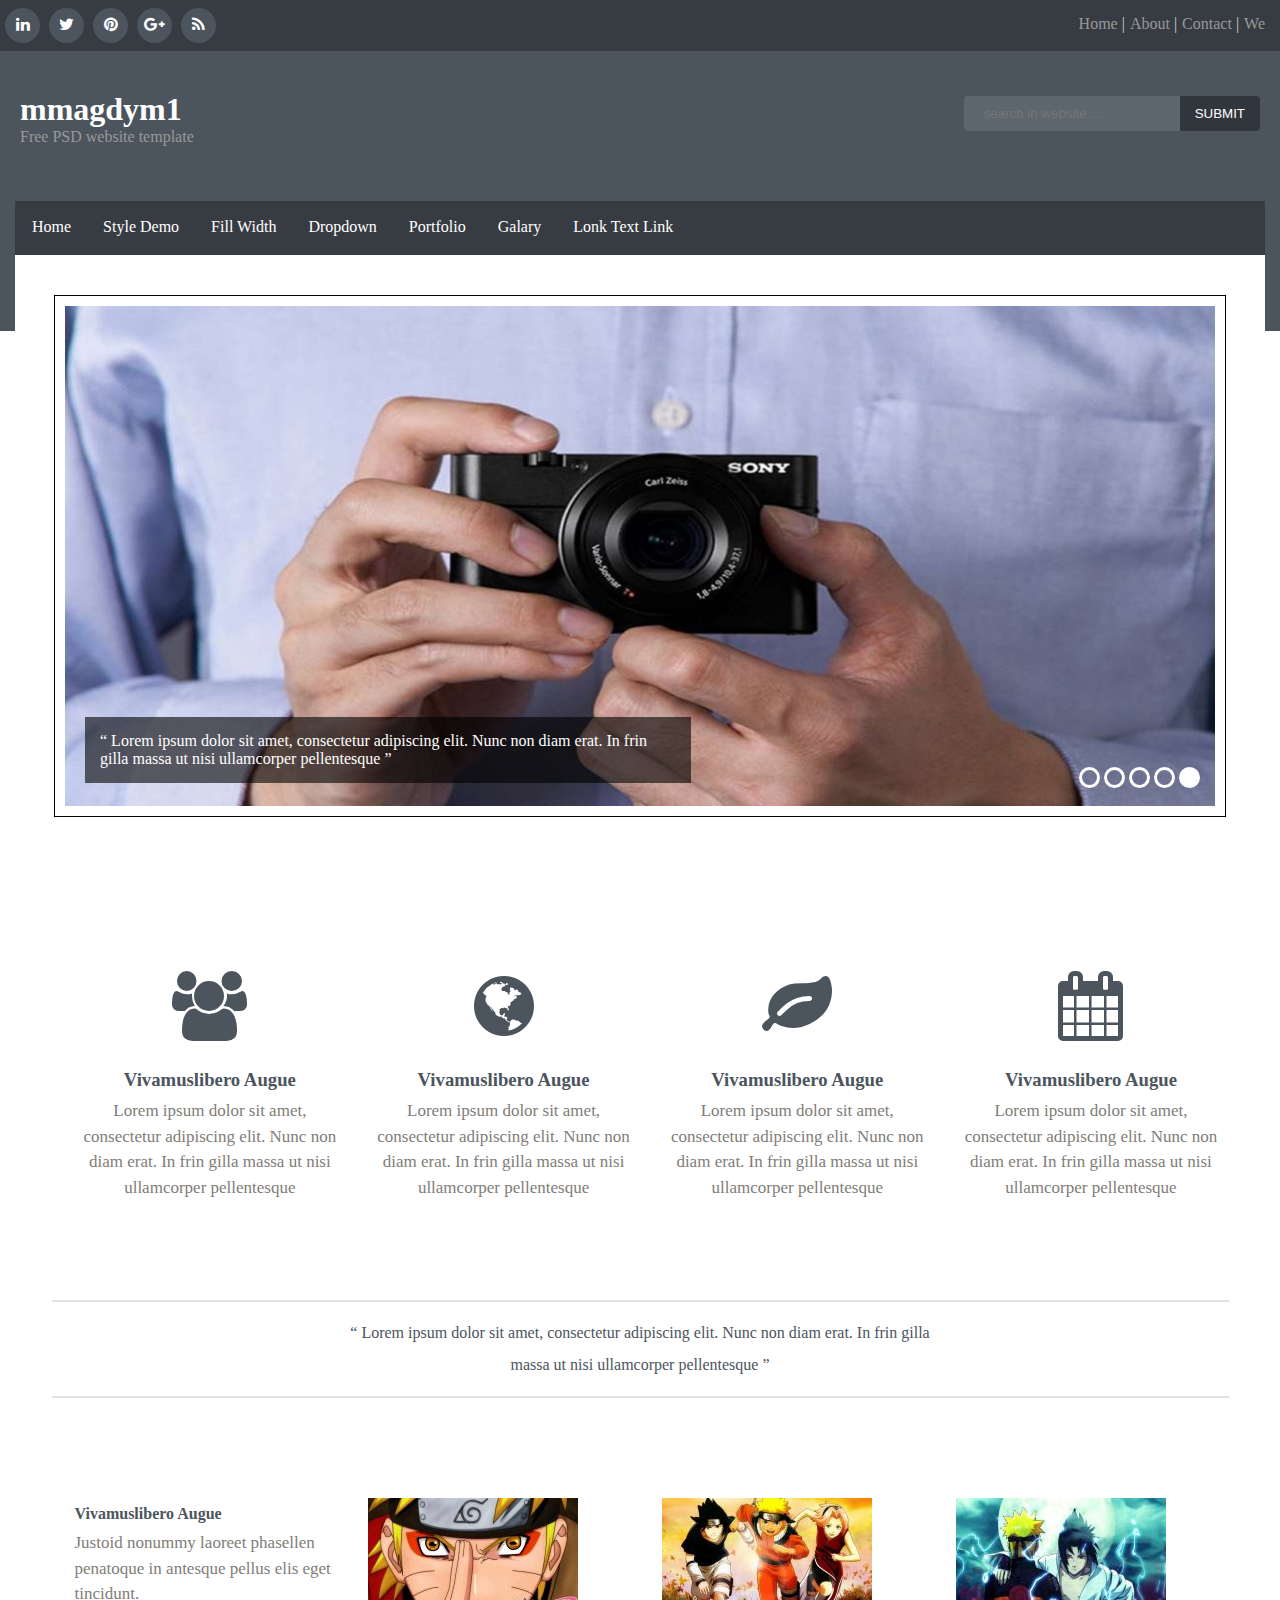
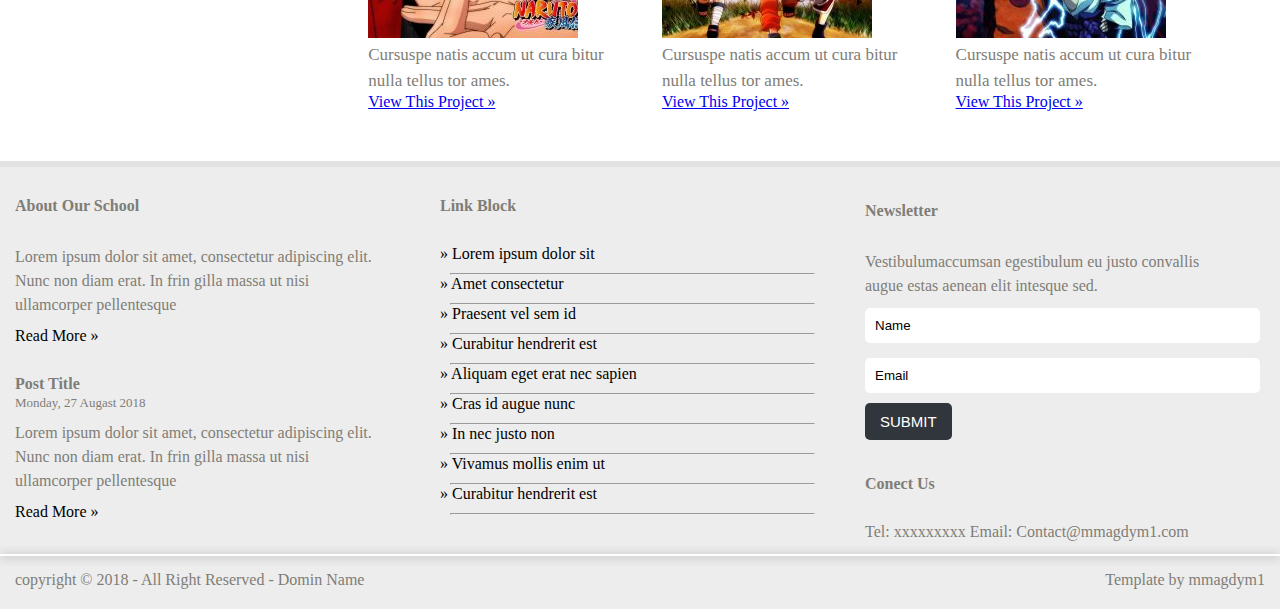
==== index.html @ 999ebe43 "Rename template.html to index.html" ====
<!DOCTYPE html>
    <html>
        <head>
            <meta charset='UTF-8'/>
            <title></title>
            <link rel='stylesheet' href='css/add.css'>
            <link rel='stylesheet' href='css/font-awesome.min.css'>
        </head>
        <body>
            <header class='main'>
             <div class='social'>
                <div><i class='fa fa-linkedin'></i></div>
                <div><i class='fa fa-twitter'></i></div>
                <div><i class='fa fa-pinterest'></i></div>
                <div><i class='fa fa-google-plus'></i></div>
                <div><i class='fa fa-rss'></i></div>
             </div>
             <div class='nav'>
                <ul>
                    <li><a href='#' target='_blank'>Home</a></li>
                    <li><a href='#' target='_blank'>About</a></li>
                    <li><a href='#' target='_blank'>Contact</a></li>
                    <li><a href='#' target='_blank'>We</a></li>
                </ul>
             </div>
            </header>
            <nav>
                <div id='logo'>
                    <h1>mmagdym1</h1>
                    <span>Free PSD website template</span>
                </div>
                <div id='search'>
                    <input type='search' placeholder='search in website....'>
                    <button>Submit</button>
                </div>
            </nav>
            <section class='container'>
                <header>
                    <ul>
                    <li><a href='#' target='_blank'>Home</a></li>
                    <li><a href='#' target='_blank'>Style Demo</a></li>
                    <li><a href='#' target='_blank'>Fill Width</a></li>
                    <li><a href='#' target='_blank'>Dropdown</a></li>
                    <li><a href='#' target='_blank'>Portfolio</a></li>
                    <li><a href='#' target='_blank'>Galary</a></li>
                    <li><a href='#' target='_blank'>Lonk Text Link</a></li>
                </ul>
                </header>
                <div class='slider'>
                    <img src='photo.jpg' alt='' >
                </div>
                <div class='all'>
                    <div class='move'>
                        <ul>
                            <li></li>
                            <li></li>
                            <li></li>
                            <li></li>
                            <li class='active'></li>
                        </ul>
                    </div>
                    <article>
                        <q>
                            Lorem ipsum dolor sit amet, consectetur adipiscing elit. Nunc non diam erat. In frin gilla massa ut nisi ullamcorper pellentesque
                        </q>
                    </article>
                </div>
            </section>
            <div class='container2'>
                <div class='all-socail'>
                    <div>
                        <i class='fa fa-group' ></i>
                        <h3>Vivamuslibero Augue</h3>
                        <p>
                            Lorem ipsum dolor sit amet, consectetur adipiscing elit. Nunc non diam erat. In frin gilla massa ut nisi ullamcorper pellentesque
                        </p>
                    </div>
                    <div>
                        <i class='fa fa-globe' ></i>
                        <h3>Vivamuslibero Augue</h3>
                        <p>
                            Lorem ipsum dolor sit amet, consectetur adipiscing elit. Nunc non diam erat. In frin gilla massa ut nisi ullamcorper pellentesque
                        </p>
                    </div>
                    <div>
                        <i class='fa fa-leaf' ></i>
                        <h3>Vivamuslibero Augue</h3>
                        <p>
                            Lorem ipsum dolor sit amet, consectetur adipiscing elit. Nunc non diam erat. In frin gilla massa ut nisi ullamcorper pellentesque
                        </p>
                    </div>
                    <div>
                        <i class='fa fa-calendar' ></i>
                        <h3>Vivamuslibero Augue</h3>
                        <p>
                            Lorem ipsum dolor sit amet, consectetur adipiscing elit. Nunc non diam erat. In frin gilla massa ut nisi ullamcorper pellentesque
                        </p>
                    </div>
                </div>
            </div>
            <div class='container2'>
                <div class='pragraph'>
                    <hr>
                    <q>
                    Lorem ipsum dolor sit amet, consectetur adipiscing elit. Nunc non diam erat. In frin gilla massa ut nisi ullamcorper pellentesque
                    </q>
                    <hr>
                </div>
            </div>
            <!-- Start Slider bottom -->
            
            <div class='container2'>
                <div class='slider-bottom'>
                    <div>
                        <h4>Vivamuslibero Augue</h4>
                        <p>Justoid nonummy laoreet phasellen penatoque in antesque pellus elis eget tincidunt.</p>
                    </div>
                    <div>
                        <img src='photo/naruto 1.jpg' alt='' >
                        <p>Cursuspe natis accum ut cura bitur nulla tellus tor ames.</p>
                        <a href='#'>View This Project »</a>
                    </div>
                    <div>
                        <img src='photo/naruto 2.jpg' alt='' >
                        <p>Cursuspe natis accum ut cura bitur nulla tellus tor ames.</p>
                        <a href='#'>View This Project »</a>
                    </div>
                    <div>
                        <img src='photo/naruto 3.jpg' alt='' >
                        <p>Cursuspe natis accum ut cura bitur nulla tellus tor ames.</p>
                         <a href='#'>View This Project »</a>
                    </div>
                </div>
            </div>
            <!-- End Slider bottom -->
            <!-- Start Navpar -->
            <div class='h1'>
               <hr> 
            </div>
            <div class='size'>
                <div class='container'>
                    <div class='navpar'>
                        <div class='div1'>
                            <div class='about-me'>
                                <h4>About Our School</h4>
                                <p>
                                  Lorem ipsum dolor sit amet, consectetur adipiscing elit. Nunc non diam erat. In frin gilla massa ut nisi ullamcorper pellentesque
                                </p>
                                <a href='#'>Read More »</a>
                            </div>
                            <div class='about-me2'>
                                <h4>Post Title</h4>
                                <span>Monday, 27 Augast 2018</span>
                                <p>
                                  Lorem ipsum dolor sit amet, consectetur adipiscing elit. Nunc non diam erat. In frin gilla massa ut nisi ullamcorper pellentesque
                                </p>
                                <a href='#'>Read More »</a>
                            </div>
                        </div>
                        <div class='div2'>
                            <h4>Link Block</h4>
                            <a href='#'>» Lorem ipsum dolor sit</a><hr>
                            <a href='#'>» Amet consectetur</a><hr>
                            <a href='#'>» Praesent vel sem id</a><hr>
                            <a href='#'>» Curabitur hendrerit est</a><hr>
                            <a href='#'>» Aliquam eget erat nec sapien</a><hr>
                            <a href='#'>» Cras id augue nunc</a><hr>
                            <a href='#'>» In nec justo non</a><hr>
                            <a href='#'>» Vivamus mollis enim ut</a><hr>
                            <a href='#'>» Curabitur hendrerit est</a><hr>
                        </div>
                        <div class='div3'>
                            <h4>Newsletter</h4>
                            <p>Vestibulumaccumsan egestibulum eu justo convallis augue estas aenean elit intesque sed.</p>
                            <input type='text' value='Name' >
                            <input type='email' value='Email' >
                            <button>Submit</button>
                            <h4>Conect Us</h4>
                            <span>Tel: xxxxxxxxx</span>
                            <span>Email: Contact@mmagdym1.com</span>
                        </div>
                    </div>
                    <div class='copyright'>
                      <span>copyright &copy; 2018 - All Right Reserved - Domin Name</span>
                      <span>Template by mmagdym1</span>
                    </div>
                </div>
            </div>
            <!-- End Navpar -->
            <div class='h2'>
                <hr>
            </div>
        </body>
    </html>
---- css/add.css ----
* {margin: 0;box-sizing: content-box}
.main {background-color: #373c42;overflow: hidden}
.main .social {float: left}
.main .social .fa {background-color: #4c555e;border-radius: 50%;width: 35px;height: 35px;color: #fff;text-align: center;margin-top: 8px;
margin-bottom: 8px;line-height: 2.1;margin-left: 5px;}
.main .social .fa-linkedin:hover {background-color: #114f8e}
.main .social .fa-twitter:hover {background-color: #31b5c5}
.main .social .fa-pinterest:hover {background-color: #c8232c}
.main .social .fa-google-plus:hover {background-color: red}
.main .social .fa-rss:hover {background-color: #ca7c0a}
.main .social div {display: inline-block;color: #fff}
.main .nav {float: right}
.main .nav ul {margin-top: 0px;padding: 15px}
.main .nav ul li {list-style: none;float: left;margin-left: 5px}
.main .nav ul li:after {content: " |";color: #CCC}
.main .nav ul li:last-child:after {content: ''}
.main .nav ul li a {text-decoration: none;color: #999999}
nav {background-color: #4c555e;overflow: hidden;height: 280px}
nav #logo {float: left}
nav #logo h1 {margin: 40px  20px auto;color: #fff}
nav #logo span {margin-left: 20px;color: #999999}
nav #search {float: right;margin: 45px  20px}
input[type="search"] {background: rgba(255,255,255,0.1);padding: 10px 20px;color: #ffffff;border: 0;border-radius: 4px 0 0 4px}
nav #search button {background-color: #31363c;color: #fff;padding: 10px 15px;border: 0;border-radius: 0 4px 4px 0;
margin-left: -5px;text-transform: uppercase}
.container {width: 1250px;margin:-130px auto;background-color: #fff;height: 800px;border-radius: 4px 4px 0 0}
.container header {background-color: #373C42}
.container header ul {padding: 17px 0 37px 0}
.container header ul li {list-style: none;float: left}
.container header ul li a {text-decoration: none;color: #fff;padding: 17px 15px 20px 17px}
.container header ul li a:hover {background-color: #202326}
.container .slider {z-index: 2;width: 92%;margin: auto;margin-top: 40px;border: 1px solid;padding: 10px;height: 500px;position: relative}
.container img {width: 100%;height: 100%;}
.container .all .move {z-index: }
.container .all .move ul {z-index: 3;margin-top: -50px;float: right;list-style: none;position: relative;margin-right: 65px}
.container .all article {background: rgba(0, 0, 0, 0.6);margin-top: -100px;position: absolute;z-index: 4;width: 45%;margin-left: 70px;color: #fff;padding: 15px}
.container .all .move ul li {width: 15px;height: 15px;border: 3px solid #fff;display: inline-block;cursor: pointer;border-radius: 50%}
.container .all .move ul li.active,
.container .all .move ul li:hover {background-color: #fff}
.container2 {width: 1177px;margin: auto;margin-top: 100px}
.container2 .all-socail {overflow: hidden}
.container2 .all-socail > div {width: 23%;float: left;margin-left: 23px}
.container2 .all-socail .fa {font-size: 70px;text-align: center;color: #4c555e;display: block;margin-bottom: 20px}
.container2 .all-socail h3 {line-height: 2;text-align: center;color: #4c555e}
.container2 .all-socail p {font-size: 17px;line-height: 1.5;text-align: center;color: #7f7d77}
.container2 .pragraph hr {border: 1px solid #e2e2e2}
.container2 .pragraph q {display: block;line-height: 2;margin: auto;text-align: center;width: 50%;margin-top: 15px;margin-bottom: 15px;
color: #4c555e}
/* Start Slider bottom */
.container2 .slider-bottom {overflow: hidden}
.container2 .slider-bottom > div {width: 23%;float: left;margin-left: 23px}
.container2 .slider-bottom h4 {line-height: 2;color: #4c555e}
.container2 .slider-bottom p {font-size: 17px;line-height: 1.5;color: #7f7d77}
/* End Slider bottom */
.h1 hr {margin-top: 50px;border: 3px solid #e2e2e2}
.size {background-color: #ededed;margin-top: 130px}
.size .container {background-color: #ededed;height: auto;border-radius: 0}
.size .container .navpar {padding-top: 30px;overflow: hidden}
.size .container .navpar .div1 {width: 30%;padding-bottom: 30px;float: left;overflow: hidden}
.size .container .navpar .div1 .about-me h4 {margin-bottom: 30px;color:#7f7d77}
.size .container .navpar .div1 .about-me p {line-height: 1.5;color:#7f7d77;margin-bottom: 10px}
.size .container .navpar .div1 .about-me a {text-decoration: none;color: #000000}
.size .container .navpar .div1 .about-me2 h4 {margin-top: 30px;color:#7f7d77}
.size .container .navpar .div1 .about-me2 span {color:#7f7d77;font-size: 13px}
.size .container .navpar .div1 .about-me2 p {line-height: 1.5;color:#7f7d77;margin-top: 10px;margin-bottom: 10px}
.size .container .navpar .div1 .about-me2 a {text-decoration: none;color: #000000}
.size .container .navpar .div2 {padding-bottom: 30px;float: left;width: 30%;margin-left: 50px;}
.size .container .navpar .div2 h4 {margin-bottom: 30px;color:#7f7d77}
.size .container .navpar .div2 a {text-decoration: none;color: #000000;transition: all .3s ease-in-out}
.size .container .navpar .div2 a:hover {padding: 10px 20px}
.size .container .navpar .div2 hr {margin: 10px 0 0 10px;color:#ddd}
.size .container .navpar .div3 {padding-bottom: 30px;float: left;width: 30%;margin-left: 50px;}
.size .container .navpar .div3 h4 {margin-top: 5px;color:#7f7d77;margin-bottom: 30px}
.size .container .navpar .div3 p {line-height: 1.5;color:#7f7d77;margin-top: 10px;margin-bottom: 10px}
.size .container .navpar .div3 input[type="text"] {display: block;margin-bottom: 15px;width: 100%;border: 0;border-radius: 5px;padding: 10px}
.size .container .navpar .div3 input[type="email"] {display: block;width: 100%;margin-bottom: 10px;border: 0;border-radius: 5px;padding: 10px}
.size .container .navpar .div3 button {padding: 10px 15px;border: 0;color: #fff;background-color: #31363c;border-radius: 5px;font-size: 15px;text-transform: uppercase;margin-bottom: 30px}
.size .container .navpar .div3 span {color:#7f7d77}
.size .container hr {color: #fff}
.size .container .copyright {padding-bottom: 3px;height: 35px}
.size .container .copyright span:first-of-type {color:#7f7d77}
.size .container .copyright span:last-of-type {color:#7f7d77;float: right}
.h2 hr {border: 1px solid #fff;margin-top: 75px;box-shadow: 0 1px 10px}
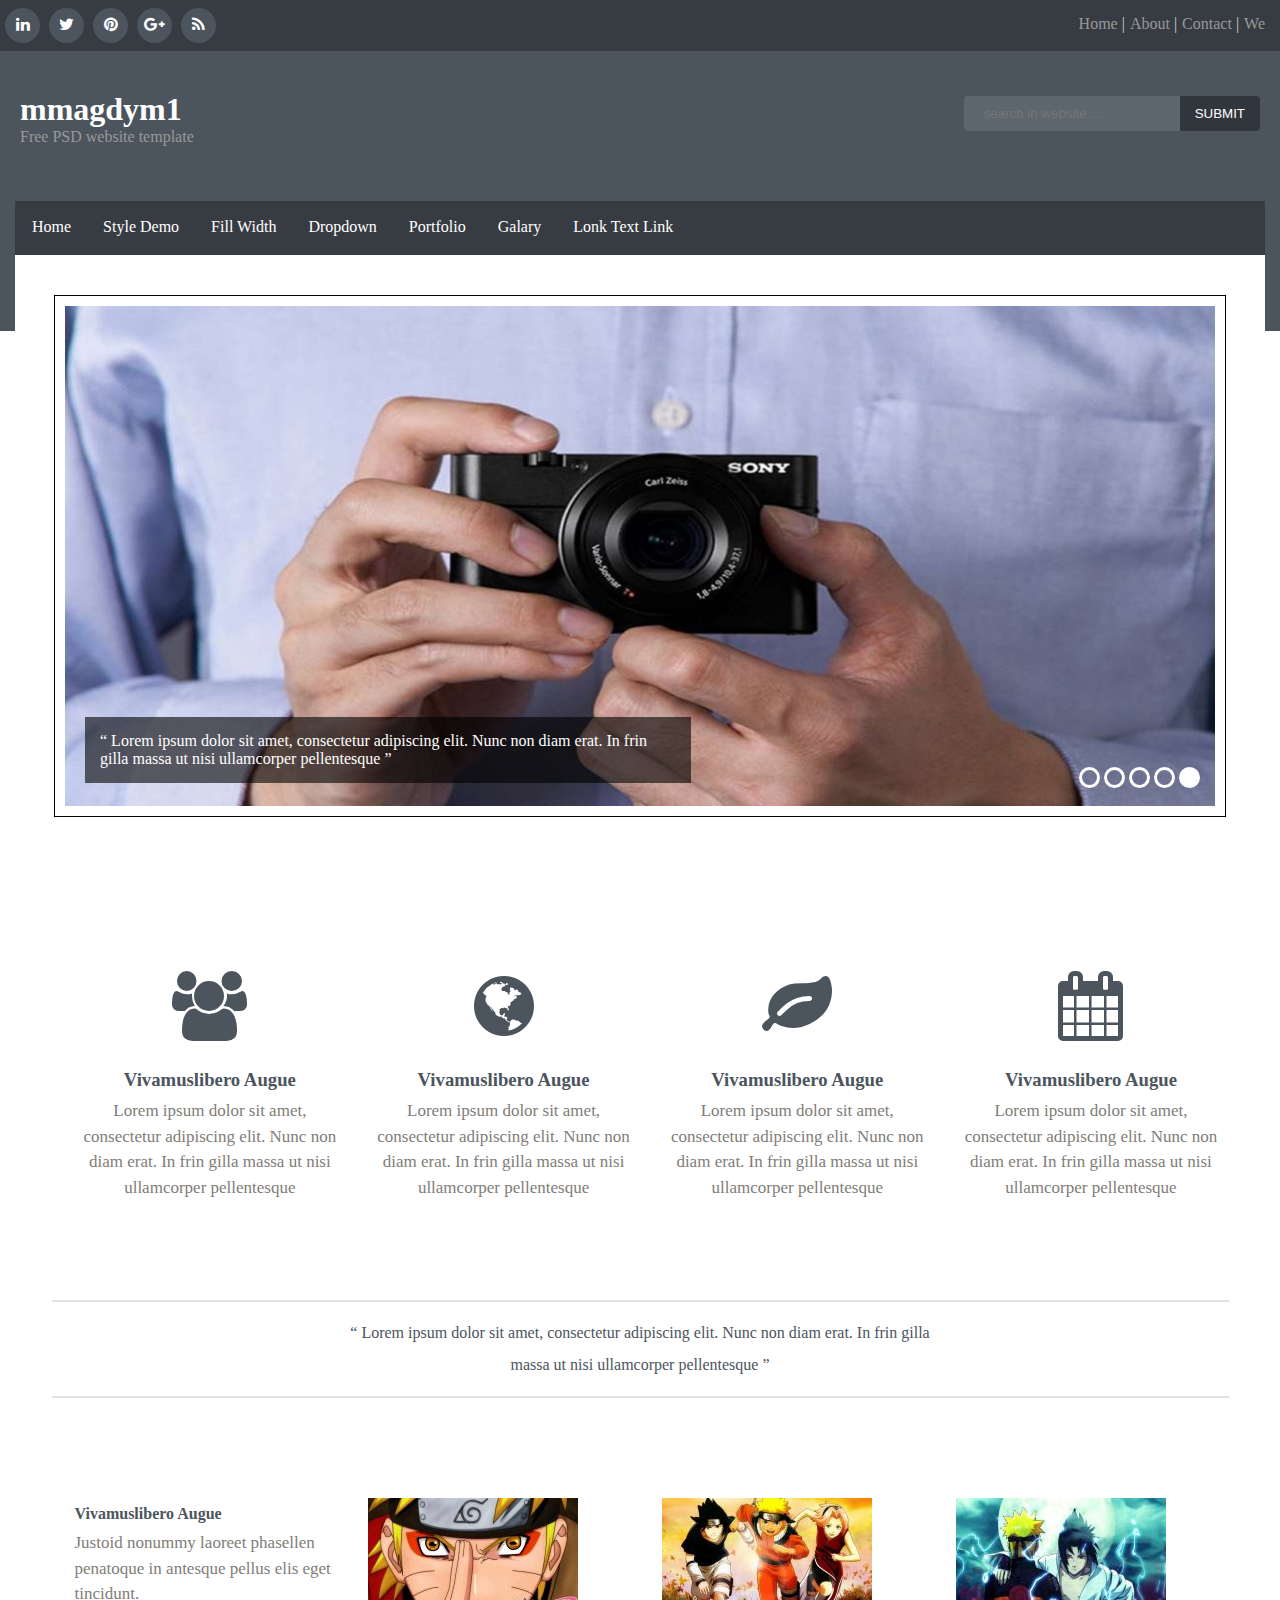
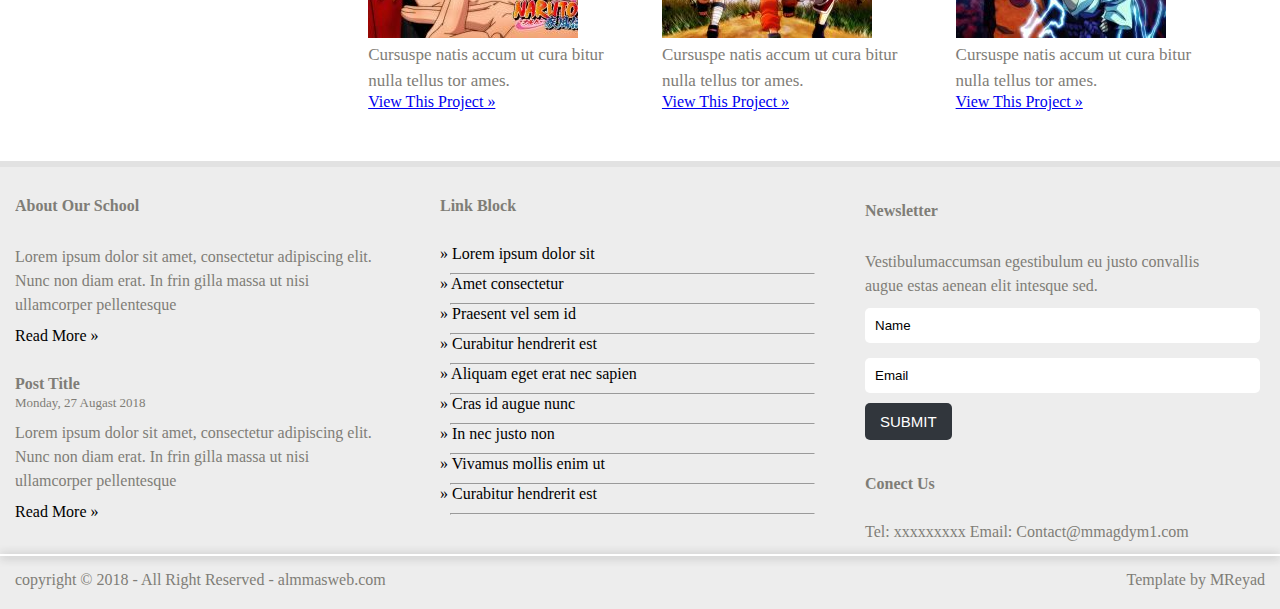
==== commit 8bbf81b4: "Update index.html" ====
--- a/index.html
+++ b/index.html
@@ -181,8 +181,8 @@
                         </div>
                     </div>
                     <div class='copyright'>
-                      <span>copyright &copy; 2018 - All Right Reserved - Domin Name</span>
-                      <span>Template by mmagdym1</span>
+                      <span>copyright &copy; 2018 - All Right Reserved - almmasweb.com</span>
+                      <span>Template by MReyad</span>
                     </div>
                 </div>
             </div>
